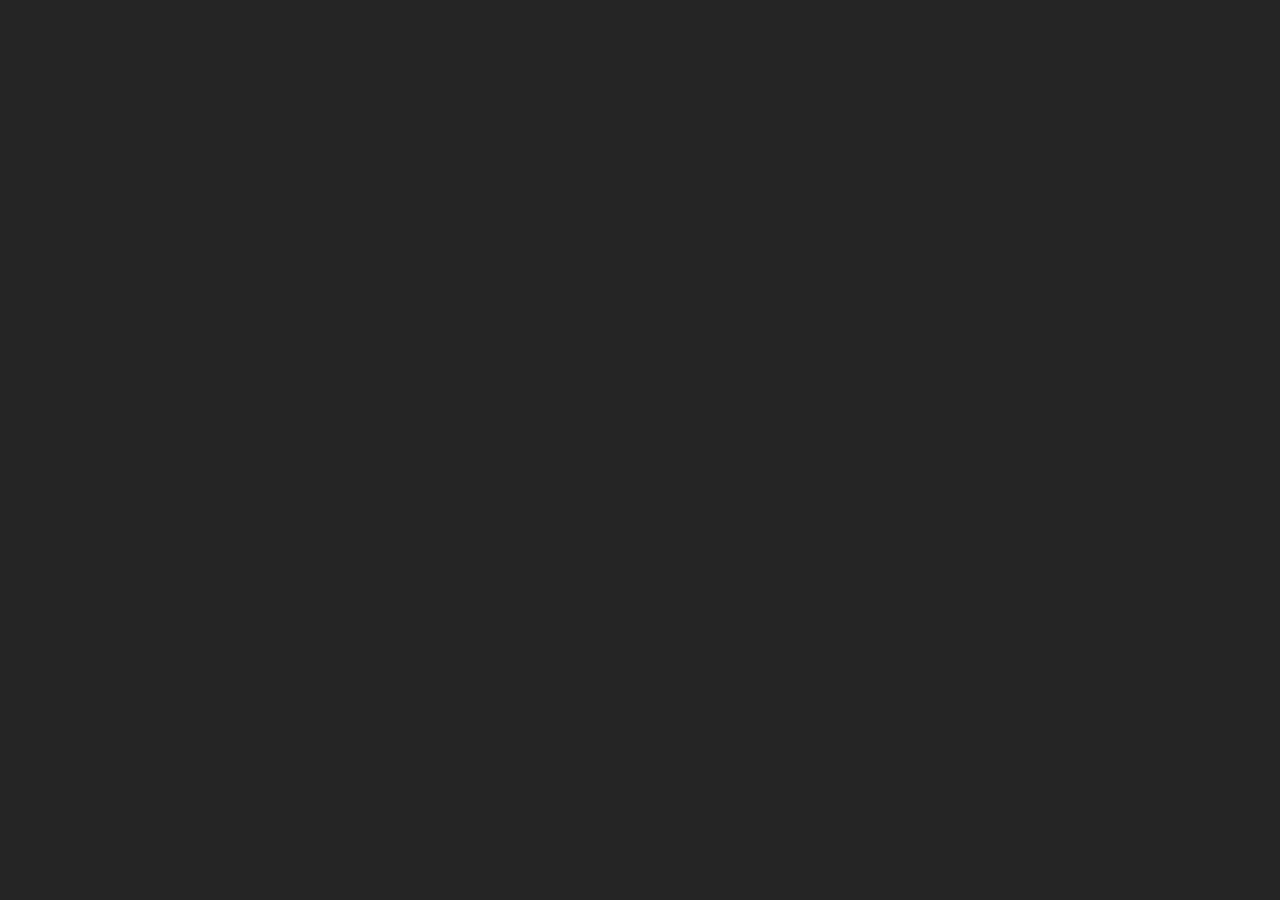
==== fr898rand.html @ 347e1d18 "Rename index.html to fr898rand.html" ====
<html>
  <head>
    <title>Fire Red 898 Randomizer v1.1 - Play Free Unblocked Games Online At MirroredSitesHub</title>
    <meta name="robots" content="noindex, nofollow" />
    <style>
      body {
        background-color: #252526;
      }
      #gamecontainer {
      	width:800px;
        height:600px;
        max-width:100%;
        left: 50%;
        top: 50%;
        transform: translate(-50%, -50%);
      }
    </style>
  </head>
  <body>
    <div id="gamecontainer">
      <div id="game"></div>
    </div>
    <script type="text/javascript">
        EJS_player = '#game';
        EJS_biosUrl = '';
        EJS_gameUrl = 'firered-898-rand-v1.1.gba.7z'; // Url to Game rom
        EJS_core = 'gba';
    </script>
    <script src="https://www.emulatorjs.com/loader.js"></script>
  </body>
</html>
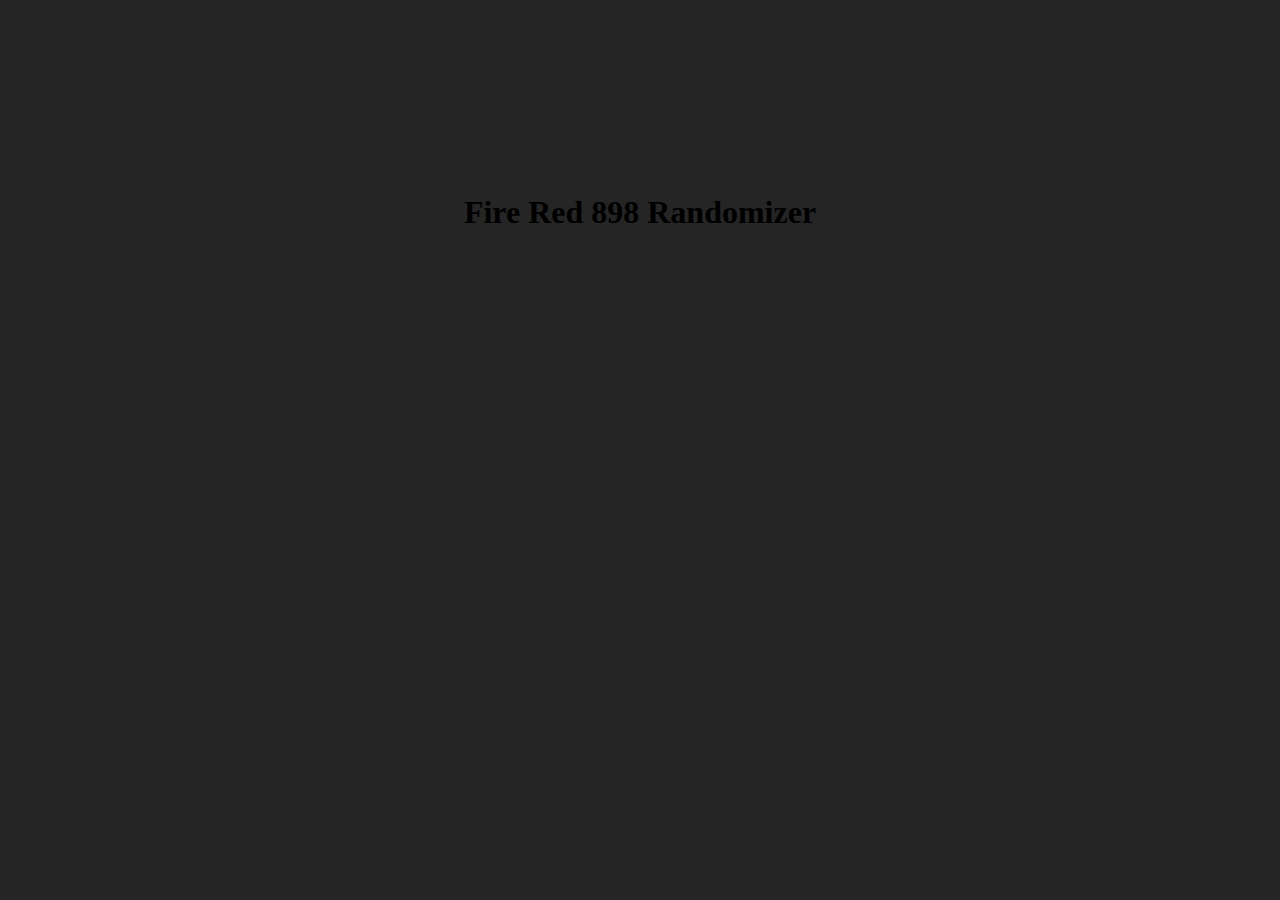
==== commit 20d687e3: "Update fr898rand.html" ====
--- a/fr898rand.html
+++ b/fr898rand.html
@@ -10,13 +10,21 @@
       	width:800px;
         height:600px;
         max-width:100%;
+        position:absolute;
         left: 50%;
         top: 50%;
         transform: translate(-50%, -50%);
       }
+      #gametext {
+        position:absolute;
+        left: 50%;
+        top: 20%;
+        transform: translate(-50%, -20%);
+      }
     </style>
   </head>
   <body>
+    <h1 style="text-color:white" id="gametext">Fire Red 898 Randomizer</h1>
     <div id="gamecontainer">
       <div id="game"></div>
     </div>
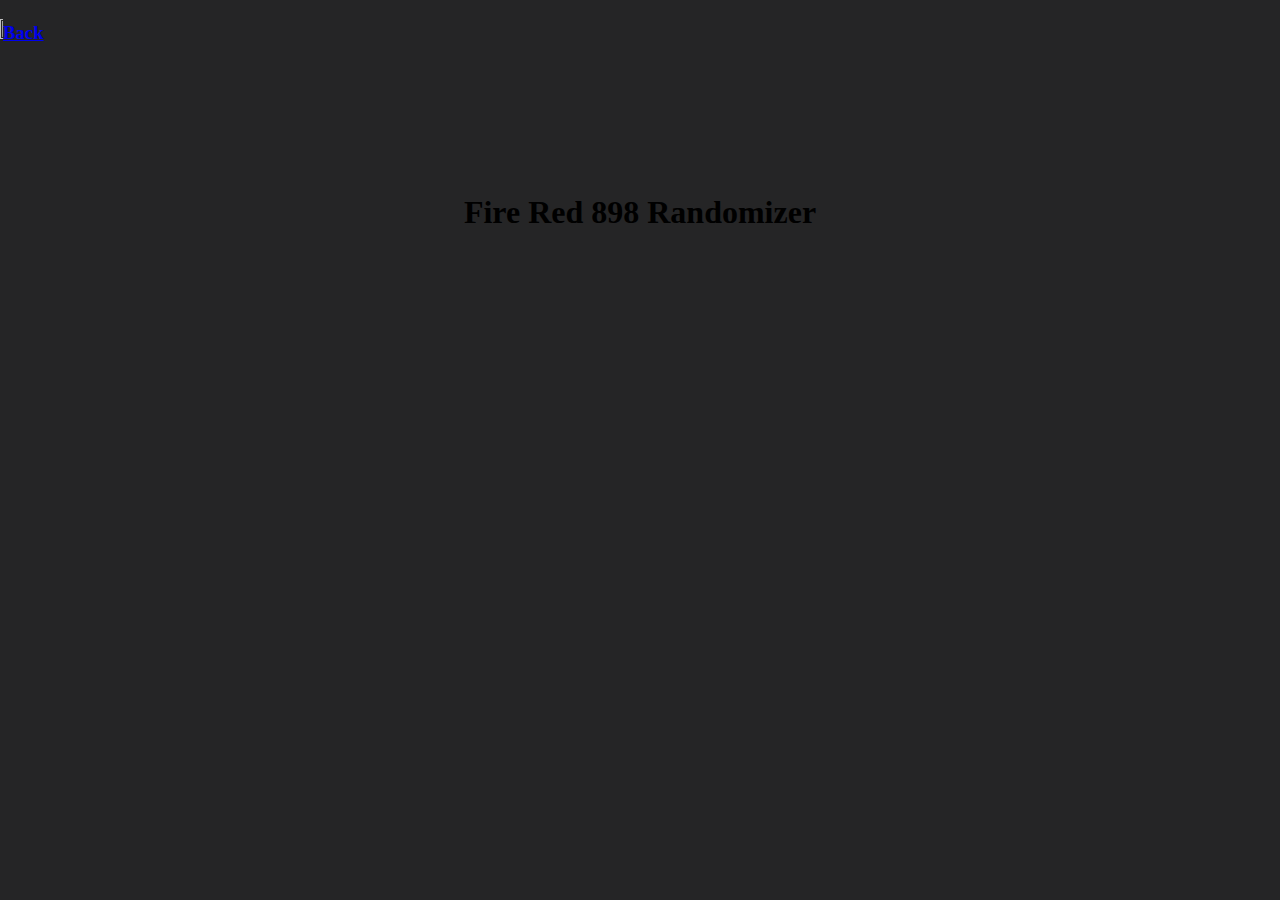
==== commit 144fa476: "Update fr898rand.html" ====
--- a/fr898rand.html
+++ b/fr898rand.html
@@ -21,9 +21,15 @@
         top: 20%;
         transform: translate(-50%, -20%);
       }
+      #back {
+        position:absolute;
+        left:0;
+        top:0;
+      }
     </style>
   </head>
   <body>
+    <a href="index.html" id="back"><h3><img src="assets/img/house.png" height=5% width=5%>Back</h3></a>
     <h1 style="text-color:white" id="gametext">Fire Red 898 Randomizer</h1>
     <div id="gamecontainer">
       <div id="game"></div>
@@ -31,7 +37,7 @@
     <script type="text/javascript">
         EJS_player = '#game';
         EJS_biosUrl = '';
-        EJS_gameUrl = 'firered-898-rand-v1.1.gba.7z'; // Url to Game rom
+        EJS_gameUrl = 'assets/rom/gba/firered-898-rand-v1.1.gba.7z'; // Url to Game rom
         EJS_core = 'gba';
     </script>
     <script src="https://www.emulatorjs.com/loader.js"></script>
